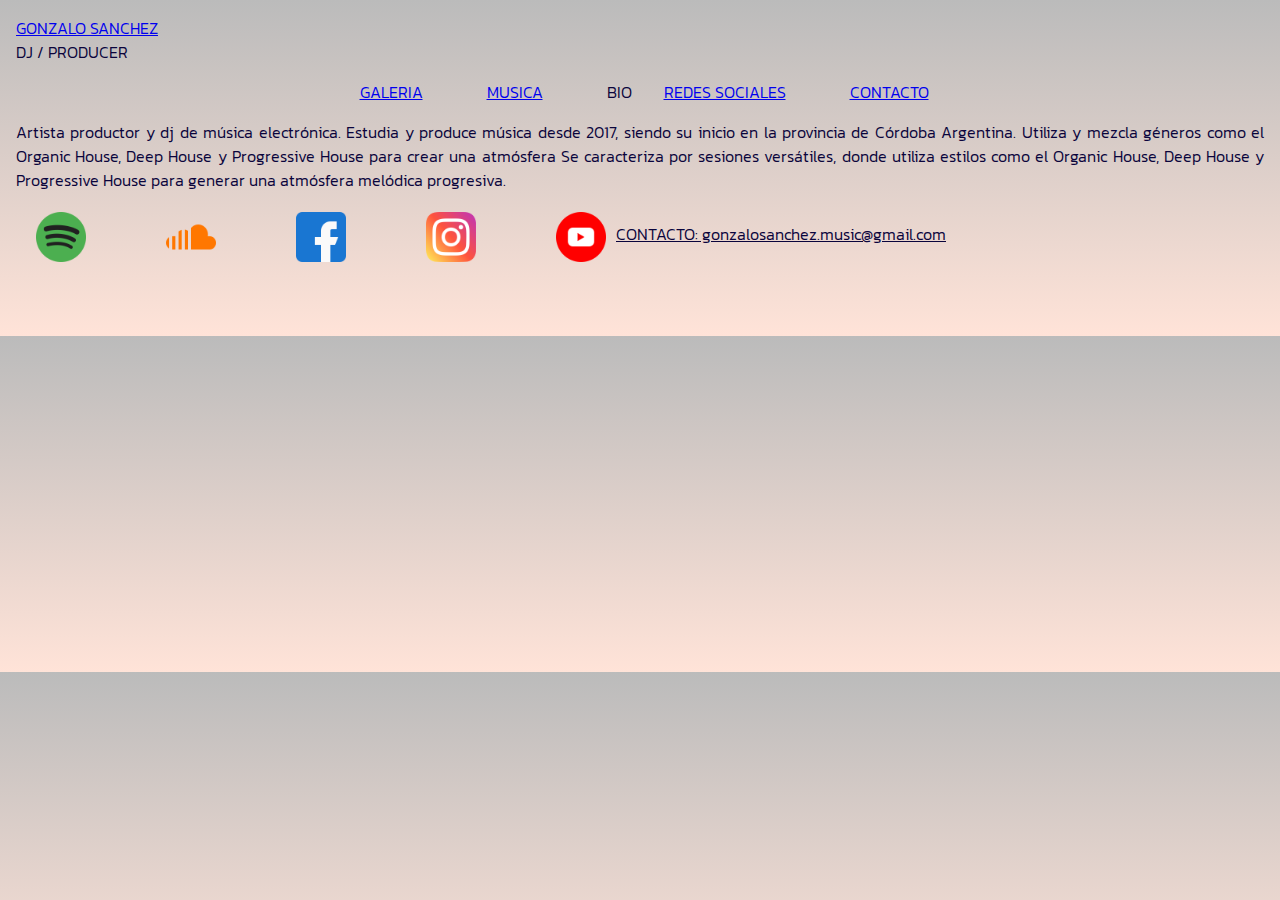
==== bio.html @ 9b507e0a "primer commit" ====
<!DOCTYPE html>
<html lang="en">
<head>
    <link href="https://cdn.jsdelivr.net/npm/bootstrap@5.2.0-beta1/dist/css/bootstrap.min.css" rel="stylesheet" integrity="sha384-0evHe/X+R7YkIZDRvuzKMRqM+OrBnVFBL6DOitfPri4tjfHxaWutUpFmBp4vmVor" crossorigin="anonymous">
    <meta charset="UTF-8">
    <meta http-equiv="X-UA-Compatible" content="IE=edge">
    <meta name="viewport" content="width=device-width, initial-scale=1">
    <title>GONZALO SANCHEZ DJ / PRODUCER</title>
    <link rel="stylesheet" href="./styles/styles.css">
</head>
<body>
    <div id="grilla" class="container mt-5">
        <div class="row"> 
            <header class="col-4" id="header">
                <div class="fs-1" id="titulo"> <a href="./index.html"> GONZALO SANCHEZ </div> </a>
                <div class="fs-3"> DJ / PRODUCER </div>
            </header>
            <nav class="col-8" class="nav" >
                <ul class="fw-bolder" class="fs-3" class="col-8"> 
                    <li> <a href="./galeria.html"> GALERIA </li> </a>
                    <li> <a href="./musica.html"> MUSICA </li> </a>
                    <li> BIO </li> 
                    <li> <a href="./redes.html"> REDES SOCIALES </li> </a>
                    <li> <a href="./contacto.html"> CONTACTO </li> </a>
                </ul>
            </nav>
        </div>
        <div class="row"> 
            <aside class="col-12" id="bio">
                <div>
                Artista productor y dj de música electrónica. 
                Estudia y produce música desde 2017, siendo su inicio en la provincia de Córdoba Argentina.
                Utiliza y mezcla géneros como el Organic House, Deep House y Progressive House para crear una atmósfera
                Se caracteriza por sesiones versátiles, donde utiliza estilos como el Organic House, Deep House y Progressive House para generar una atmósfera melódica progresiva.
                </div>
            </aside>
        </div>
        <footer class="row">
            <div class="col-md-8" id="redes"> 
                <a href="https://open.spotify.com/artist/6J8h025lcr2HPgLyTXExFn"> <img src="./Iconos/Redes/Spotify color.png" alt="spotify"> </a>
                <a href="https://soundcloud.com/djgonzalosanchez"><img src="./Iconos/Redes/Soundcloud color.png" alt="soundcloud"> </a>
                <a href="https://www.facebook.com/Gonzalo-Sanchez-104994501184905/?ref=pages_you_manage"> <img src="./Iconos/Redes/Facebook color.png" alt="facebook"> </a>
                <a href="https://www.instagram.com/gonzalosancchez/"><img src="./Iconos/Redes/Instagram color.png" alt="instagram"> </a>
                <a href="https://www.youtube.com/watch?v=w1IE2T6I088&ab_channel=GonzaloS%C3%A1nchez"><img src="./Iconos/Redes/Youtube color.png" alt="youtube"> </a>
            </div>
            <div class="col-md-4" id="contacto"> CONTACTO: gonzalosanchez.music@gmail.com </div>
        </footer>
    </div>
<script src="https://cdn.jsdelivr.net/npm/bootstrap@5.2.0-beta1/dist/js/bootstrap.bundle.min.js" integrity="sha384-pprn3073KE6tl6bjs2QrFaJGz5/SUsLqktiwsUTF55Jfv3qYSDhgCecCxMW52nD2" crossorigin="anonymous"></script>    
</body>
</html>
---- styles/styles.css ----
* body {
    margin: 8px;
    padding: 8px;
    margin-bottom: 40px;
    background-image: linear-gradient(rgb(187, 187, 187),rgb(255, 227, 216));
}

@font-face {
    font-family: KANIT;
    src: url( ../Kanit/Kanit-Light.ttf  );
}

#titulo {
    text-decoration: underline;
}

#grilla {
    color: rgb(10, 4, 60);
    background-color: 0, rgb(187, 187, 187, 0.3) ;
    font-family: KANIT;
}

#header {
    color: rgb(10, 4, 60);
    background-color: 0, rgb(187, 187, 187, 0.3);
    display: flex;
    flex-direction: column;
    flex-wrap: wrap;
}
#nav {
    color: rgb(10, 4, 60);
    background-color: rgb(187, 187, 187);
}
ul {
    list-style: none;
    display: flex;
    flex-direction: row;
    flex-wrap: wrap;
    justify-content: center;
    gap: 2rem;
}

ul li {
    font-size: 16px;
    outline: none;
}

ul li:hover {
    font-size: 19px;
    background: rgb(255, 227, 216);
}

ul li:active {
    color: rgb(10, 4, 60);
}


#galeria {
    color: rgb(10, 4, 60);
    background-color: 0,rgb(187, 187, 187, 0.5) ;
    display: flex;
    justify-content: center;
}

#galeria img {
    object-fit: contain;
    width: 300px;
    height: 600px;
}
#musica {
    color: rgb(10, 4, 60);
    background-color: 0,rgb(187, 187, 187,0.5) ;
    display: flex;
    flex-wrap: wrap;
    justify-content: center;
    align-content: center;
    padding: 20px;
}

#bio {
    color: rgb(10, 4, 60);
    background-color: 0,rgb(187, 187, 187,0.5) ;
    display: flex;
    justify-content: center;
    flex-wrap: wrap;
    align-items: center;
}

#bio div {
    text-align: justify;
}

#redes {
    display: flex;
    flex-direction: row;
    flex-wrap: wrap;
    gap: 5rem;
    justify-content: center;
}
#redes img {
    width: 50px;
    height: 50px;
}

#redes img:hover {
    width: 55px;
    height: 55px;
}

#contacto {
    text-decoration: underline;
    padding: 10px;
}

footer {
    display: flex;
    flex-wrap: wrap;
    padding: 20px;
}
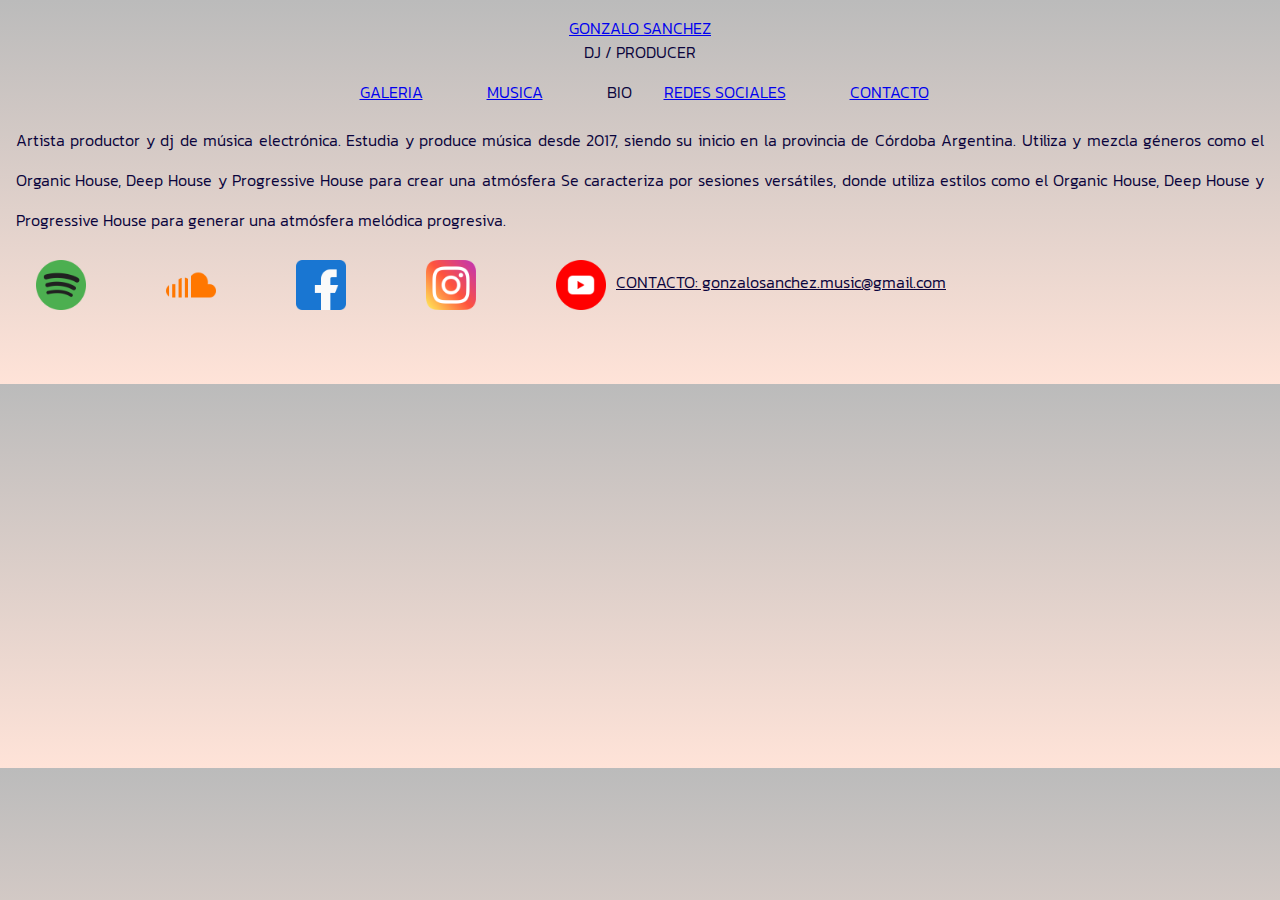
==== commit a93f494b: "Tercer commit" ====
--- a/bio.html
+++ b/bio.html
@@ -15,13 +15,13 @@
                 <div class="fs-1" id="titulo"> <a href="./index.html"> GONZALO SANCHEZ </div> </a>
                 <div class="fs-3"> DJ / PRODUCER </div>
             </header>
-            <nav class="col-8" class="nav" >
-                <ul class="fw-bolder" class="fs-3" class="col-8"> 
-                    <li> <a href="./galeria.html"> GALERIA </li> </a>
-                    <li> <a href="./musica.html"> MUSICA </li> </a>
-                    <li> BIO </li> 
-                    <li> <a href="./redes.html"> REDES SOCIALES </li> </a>
-                    <li> <a href="./contacto.html"> CONTACTO </li> </a>
+            <nav class="col-8" id="nav" class="navbar navbar-expand-lg bg-light">
+                <ul class="container-fluid"> 
+                    <li> <a class="nav-link" href="./galeria.html"> GALERIA </li> </a>
+                    <li> <a class="nav-link" href="./musica.html"> MUSICA </li> </a>
+                    <li> BIO </li>
+                    <li> <a class="nav-link" href="./redes.html"> REDES SOCIALES </li> </a>
+                    <li> <a class="nav-link" href="./contacto.html"> CONTACTO </li> </a>
                 </ul>
             </nav>
         </div>
--- a/styles/styles.css
+++ b/styles/styles.css
@@ -10,8 +10,10 @@
     src: url( ../Kanit/Kanit-Light.ttf  );
 }
 
-#titulo {
-    text-decoration: underline;
+#titulo img{
+    object-fit: contain;
+    width: 50px;
+    height: 50px;
 }
 
 #grilla {
@@ -26,30 +28,37 @@
     display: flex;
     flex-direction: column;
     flex-wrap: wrap;
+    align-items: center;
 }
 #nav {
     color: rgb(10, 4, 60);
-    background-color: rgb(187, 187, 187);
+    background-color: 0, rgb(187, 187, 187, 0.3);
+    display: flex;
+    align-items: center;
+    justify-content: center;
 }
 ul {
     list-style: none;
     display: flex;
     flex-direction: row;
     flex-wrap: wrap;
+    gap: 2rem;
     justify-content: center;
-    gap: 2rem;
 }
 
 ul li {
     font-size: 16px;
     outline: none;
+    transition: 0.8;
 }
 
 ul li:hover {
     font-size: 19px;
     background: rgb(255, 227, 216);
 }
-
+ul li:visited {
+    color: blueviolet;
+}
 ul li:active {
     color: rgb(10, 4, 60);
 }
@@ -66,7 +75,16 @@
     object-fit: contain;
     width: 300px;
     height: 600px;
+    transition: 0.8s;
 }
+
+#galeria img:hover {
+    width: 370px;
+    height: 700px;
+}
+
+
+
 #musica {
     color: rgb(10, 4, 60);
     background-color: 0,rgb(187, 187, 187,0.5) ;
@@ -81,9 +99,11 @@
     color: rgb(10, 4, 60);
     background-color: 0,rgb(187, 187, 187,0.5) ;
     display: flex;
-    justify-content: center;
+    justify-content: space-around;
     flex-wrap: wrap;
-    align-items: center;
+    align-content: center ;
+    line-height: 40px;
+
 }
 
 #bio div {
@@ -100,6 +120,7 @@
 #redes img {
     width: 50px;
     height: 50px;
+    transition: 1;
 }
 
 #redes img:hover {
